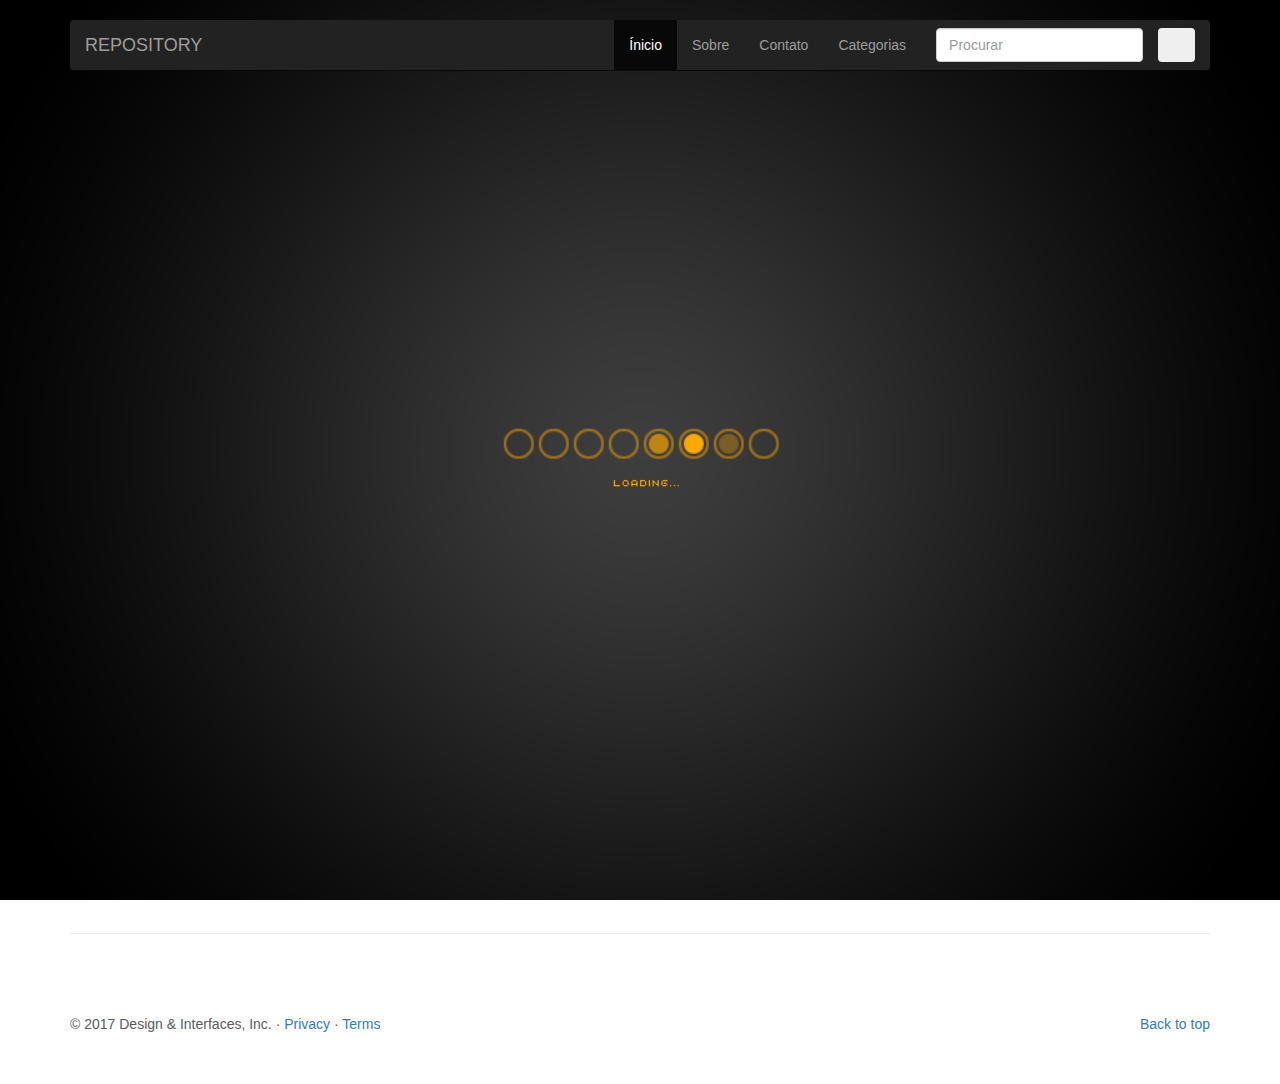
==== index.html @ 9659f828 "Alterando site" ====
<!DOCTYPE html>
<html lang="pt-br">
<head>
	<meta charset="utf-8">
	<meta http-equiv="content-type" content="text/html; charset=UTF-8">
	<meta http-equiv="X-UA-Compatible" content="IE=edge">
	<meta name="viewport" content="width=device-width, initial-scale=1">
	<meta name="description" content="">
    <meta name="author" content="">
    <link rel="icon" href="favicon.ico">
	<title>Repository</title>

	<!-- Bootstrap core CSS -->
    <link href="bootstrap/css/bootstrap.min.css" rel="stylesheet">

    <!-- IE10 viewport hack for Surface/desktop Windows 8 bug -->
    <link href="assets/css/ie10-viewport-bug-workaround.css" rel="stylesheet">

    <!-- Just for debugging purposes. Don't actually copy these 2 lines! -->
    <!--[if lt IE 9]><script src="../../assets/js/ie8-responsive-file-warning.js"></script><![endif]-->
    <script src="assets/js/ie-emulation-modes-warning.js"></script>

    <!-- Custom styles for this template -->
    <link href="css/carousel.css" rel="stylesheet">

	<link rel="stylesheet" href="css/style.css" media="screen"/>

	<script src="js/jquery-2.1.3.js"></script>

</head>

<body>
    <div class="navbar-wrapper">
      <div class="container">
				<div id="loader"></div>
			<script type="text/javascript">
				// Este evendo é acionado após o carregamento da página
				jQuery(window).load(function() {
					//Após a leitura da pagina o evento fadeOut do loader é acionado, esta com delay para ser perceptivo em ambiente fora do servidor.
					jQuery("#loader").delay(2000).fadeOut("slow");
				});
			</script>
        <nav class="navbar navbar-inverse navbar-static-top">
          <div class="container">
            <div class="navbar-header">
              <button type="button" class="navbar-toggle collapsed" data-toggle="collapse" data-target="#navbar" aria-expanded="false" aria-controls="navbar">
                <span class="sr-only">Toggle navigation</span>
                <span class="icon-bar"></span>
                <span class="icon-bar"></span>
                <span class="icon-bar"></span>
              </button>
              <a class="navbar-brand" href="#">REPOSITORY</a>
            </div>
			<div id="navbar" class="navbar-collapse collapse navbar-right">
              <ul class="nav navbar-nav">
                  <li class="active"><a href="index.html">Ínicio</a></li>
                  <li><a href="sobre2.html">Sobre</a></li>
                  <li><a href="contato1.html">Contato</a></li>
                  <li class="dropdown">
                  <li><a href="fotos2.html">Categorias</a></li>
                <li>
                  <form class="navbar-form">
                    <input type="text" class="form-control" placeholder="Procurar">
                  </form>
                </li>
                <li><button class="btn btn-search" type="submit" style="margin-top: 8px;" ><span class="glyphicon glyphicon-search"></span></button></li>
              </ul>
            </div>
          </div>
        </nav>

      </div>
    </div>


    <!-- Carousel
    ================================================== -->
    <div id="myCarousel" class="carousel slide" data-ride="carousel">
      <!-- Indicators -->
      <ol class="carousel-indicators">
        <li data-target="#myCarousel" data-slide-to="0" class="active"></li>
        <li data-target="#myCarousel" data-slide-to="1"></li>
        <li data-target="#myCarousel" data-slide-to="2"></li>
      </ol>
      <div class="carousel-inner" role="listbox">
        <div class="item active">
          <img class="first-slide" src="1.PNG" alt="First slide">
          <div class="container">
            <div class="carousel-caption">
              <h1><h1>
              <p></p>
              <p></p>
            </div>
          </div>
        </div>
        <div class="item">
          <img class="second-slide" src="2.png" alt="Second slide">
          <div class="container">
            <div class="carousel-caption">
              <h1></h1>
              <p></p>
              <p></p>
            </div>
          </div>
        </div>
        <div class="item">
          <img class="third-slide" src="3.png" alt="Third slide">
          <div class="container">
            <div class="carousel-caption">
              <h1></h1>
              <p></p>
              <p></p>
            </div>
          </div>
        </div>
      </div>
      <a class="left carousel-control" href="#myCarousel" role="button" data-slide="prev">
        <span class="glyphicon glyphicon-chevron-left" aria-hidden="true"></span>
        <span class="sr-only">Previous</span>
      </a>
      <a class="right carousel-control" href="#myCarousel" role="button" data-slide="next">
        <span class="glyphicon glyphicon-chevron-right" aria-hidden="true"></span>
        <span class="sr-only">Next</span>
      </a>
    </div><!-- /.carousel -->


    <!-- Marketing messaging and featurettes
    ================================================== -->
    <!-- Wrap the rest of the page in another container to center all the content. -->

    <div class="container marketing">

      <!-- Three columns of text below the carousel -->
      <div class="row">
        <div class="col-lg-4">
          <img class="img-circle" src="img/2.png" alt="Generic placeholder image" width="140" height="140">
					<h2>Grátis</h2>
          <p>Repository é grátis e sempre será, pois contamos que o apoio da comunidade que nos ajuda a sempre manter nossos servidores online.</p>
        </div><!-- /.col-lg-4 -->
        <div class="col-lg-4">
          <img class="img-circle" src="img/3.png" alt="Generic placeholder image" width="140" height="140">
					<h2>Rápido</h2>
          <p>O mais rápido entre os repositórios multimídia, nossos servidores garantem que vocês tenham o maximo do rendimento de sus conexões.</p>
        </div><!-- /.col-lg-4 -->
        <div class="col-lg-4">
          <img class="img-circle" src="img/1.png" alt="Generic placeholder image" width="140" height="140">
					<h2>Seguro</h2>
          <p>Garitimos a segurança de seus arquivos e seus downloads,pois possuimos a mais alta tecnologia em segurançano merado.</p>
        </div><!-- /.col-lg-4 -->
      </div><!-- /.row -->



      <hr class="featurette-divider">

      <!-- /END THE FEATURETTES -->


      <!-- FOOTER -->
	  <section id="rodape">
		  <footer>
			<p class="pull-right"><a href="#">Back to top</a></p>
			<p>&copy; 2017 Design & Interfaces, Inc. &middot; <a href="#">Privacy</a> &middot; <a href="#">Terms</a></p>
		  </footer>
	  </section>

    </div><!-- /.container -->


    <!-- Bootstrap core JavaScript
    ================================================== -->
    <!-- Placed at the end of the document so the pages load faster -->
    <script src="https://ajax.googleapis.com/ajax/libs/jquery/1.12.4/jquery.min.js"></script>
    <script>window.jQuery || document.write('<script src="../../assets/js/vendor/jquery.min.js"><\/script>')</script>
    <script src="bootstrap/js/bootstrap.min.js"></script>
    <!-- Just to make our placeholder images work. Don't actually copy the next line! -->
    <script src="assets/js/vendor/holder.min.js"></script>
    <!-- IE10 viewport hack for Surface/desktop Windows 8 bug -->
    <script src="assets/js/ie10-viewport-bug-workaround.js"></script>
</body>
</html>
---- css/carousel.css ----
/* GLOBAL STYLES
-------------------------------------------------- */
/* Padding below the footer and lighter body text */

body {
  padding-bottom: 40px;
  color: #5a5a5a;
  background: url('background.jpg') !important;
}


/* CUSTOMIZE THE NAVBAR
-------------------------------------------------- */

/* Special class on .container surrounding .navbar, used for positioning it into place. */
.navbar-wrapper {
  position: absolute;
  top: 0;
  right: 0;
  left: 0;
  z-index: 20;
}

/* Flip around the padding for proper display in narrow viewports */
.navbar-wrapper > .container {
  padding-right: 0;
  padding-left: 0;
}
.navbar-wrapper .navbar {
  padding-right: 15px;
  padding-left: 15px;
}
.navbar-wrapper .navbar .container {
  width: auto;
}


/* CUSTOMIZE THE CAROUSEL
-------------------------------------------------- */

/* Carousel base class */
.carousel {
  height: 500px;
  margin-bottom: 60px;
}
/* Since positioning the image, we need to help out the caption */
.carousel-caption {
  z-index: 10;
}

/* Declare heights because of positioning of img element */
.carousel .item {
  height: 500px;
  background-color: #777;
}
.carousel-inner > .item > img {
  position: absolute;
  top: 0;
  left: 0;
  min-width: 100%;
  height: 500px;
}


/* MARKETING CONTENT
-------------------------------------------------- */

/* Center align the text within the three columns below the carousel */
.marketing .col-lg-4 {
  margin-bottom: 20px;
  text-align: center;
}
.marketing h2 {
  font-weight: normal;
}
.marketing .col-lg-4 p {
  margin-right: 10px;
  margin-left: 10px;
}


/* Featurettes
------------------------- */

.featurette-divider {
  margin: 80px 0; /* Space out the Bootstrap <hr> more */
}

/* Thin out the marketing headings */
.featurette-heading {
  font-weight: 300;
  line-height: 1;
  letter-spacing: -1px;
}


/* RESPONSIVE CSS
-------------------------------------------------- */

@media (min-width: 768px) {
  /* Navbar positioning foo */
  .navbar-wrapper {
    margin-top: 20px;
  }
  .navbar-wrapper .container {
    padding-right: 15px;
    padding-left: 15px;
  }
  .navbar-wrapper .navbar {
    padding-right: 0;
    padding-left: 0;
  }

  /* The navbar becomes detached from the top, so we round the corners */
  .navbar-wrapper .navbar {
    border-radius: 4px;
  }

  /* Bump up size of carousel content */
  .carousel-caption p {
    margin-bottom: 20px;
    font-size: 21px;
    line-height: 1.4;
  }

  .featurette-heading {
    font-size: 50px;
  }
}

@media (min-width: 992px) {
  .featurette-heading {
    margin-top: 120px;
  }
}
---- css/style.css ----
div#container{
	position:absolute;
	width: 100%;
	height: 100%;
	top: 0px;
	left:0px;
	background-color: #eee;
	display: block;
}
div#loader{
	position: fixed;
	width: 100%;
	height: 100%;
	top: 0px;
	left:0px;
	background-color: #eee;
	background-image: url('../img/load.gif');
	background-position: center center;
	background-repeat: no-repeat;
	background-size: cover;
}
#conteudo{
	margin-left: 100px;
	margin-right:100px;
}
featurette-divider{
	margin-top: 5px;
}
body{
	background: url('background.jpg') !important;
}
h4{
	text-align: justify;
}
#sobre{
	margin-left: 100px;
	margin-right: 100px;
}

.custom-bar{
    margin-top: 80px;
}

.caixa-item{
    margin-top: 50px;
}
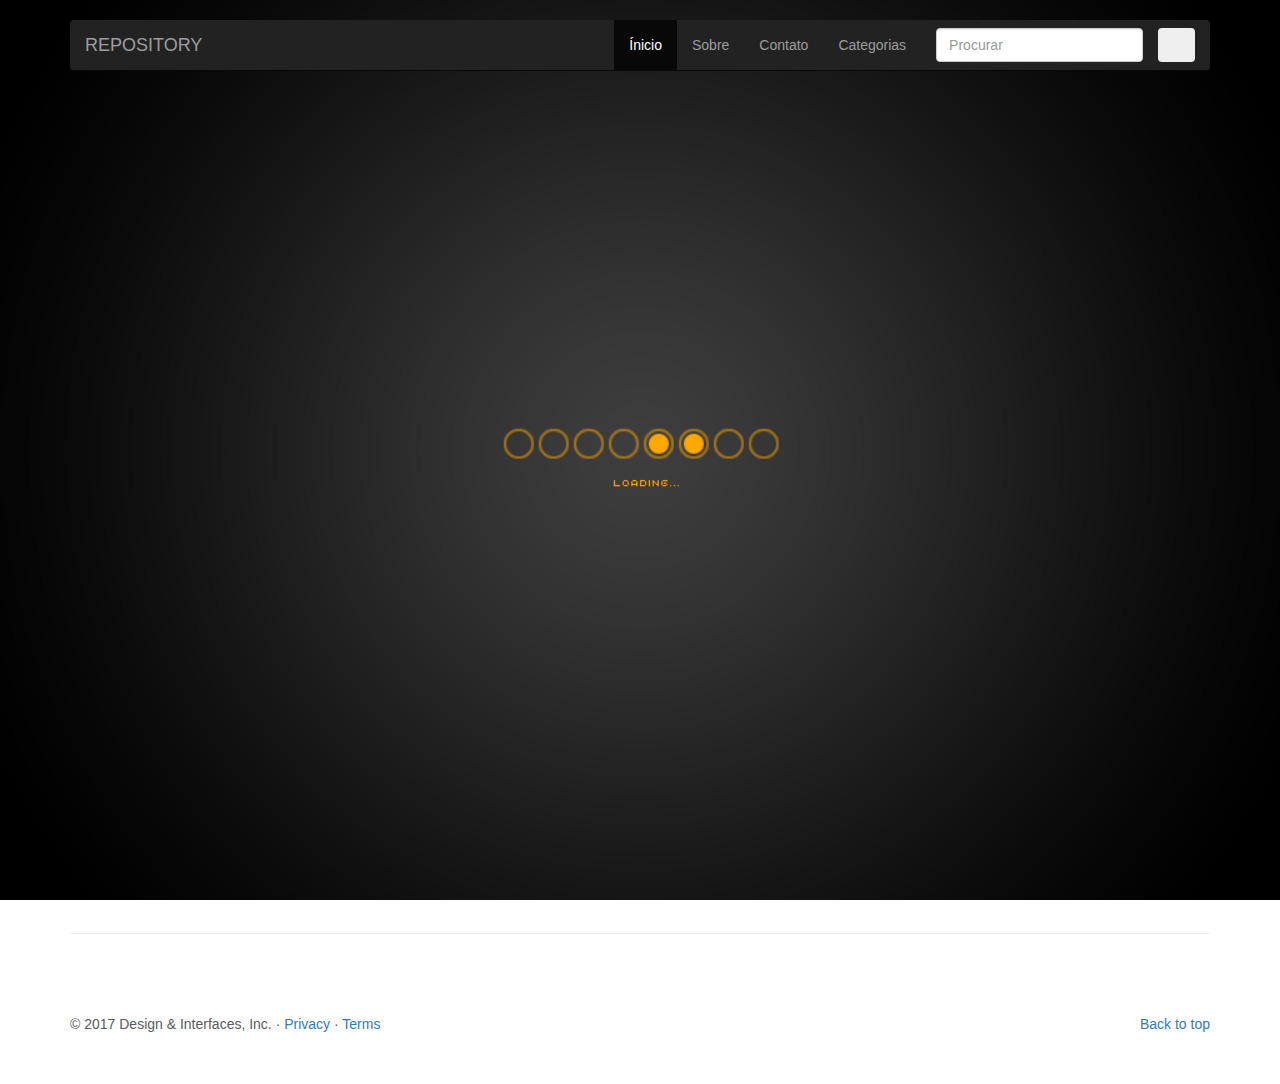
==== commit 0189903e: "Correcao de alguns textos" ====
--- a/index.html
+++ b/index.html
@@ -136,17 +136,17 @@
         <div class="col-lg-4">
           <img class="img-circle" src="img/2.png" alt="Generic placeholder image" width="140" height="140">
 					<h2>Grátis</h2>
-          <p>Repository é grátis e sempre será, pois contamos que o apoio da comunidade que nos ajuda a sempre manter nossos servidores online.</p>
+          <p>Repository é grátis e sempre será, pois contamos com o apoio da comunidade que nos ajuda a manter nossos servidores sempre online.</p>
         </div><!-- /.col-lg-4 -->
         <div class="col-lg-4">
           <img class="img-circle" src="img/3.png" alt="Generic placeholder image" width="140" height="140">
 					<h2>Rápido</h2>
-          <p>O mais rápido entre os repositórios multimídia, nossos servidores garantem que vocês tenham o maximo do rendimento de sus conexões.</p>
+          <p>O mais rápido entre os repositórios multimídia, nossos servidores garantem que você obtenha o maximo do rendimento de sua conexão.</p>
         </div><!-- /.col-lg-4 -->
         <div class="col-lg-4">
           <img class="img-circle" src="img/1.png" alt="Generic placeholder image" width="140" height="140">
 					<h2>Seguro</h2>
-          <p>Garitimos a segurança de seus arquivos e seus downloads,pois possuimos a mais alta tecnologia em segurançano merado.</p>
+          <p>Garantimos a segurança de seus arquivos e seus downloads, pois possuimos a mais alta tecnologia em segurança do mercado.</p>
         </div><!-- /.col-lg-4 -->
       </div><!-- /.row -->
 
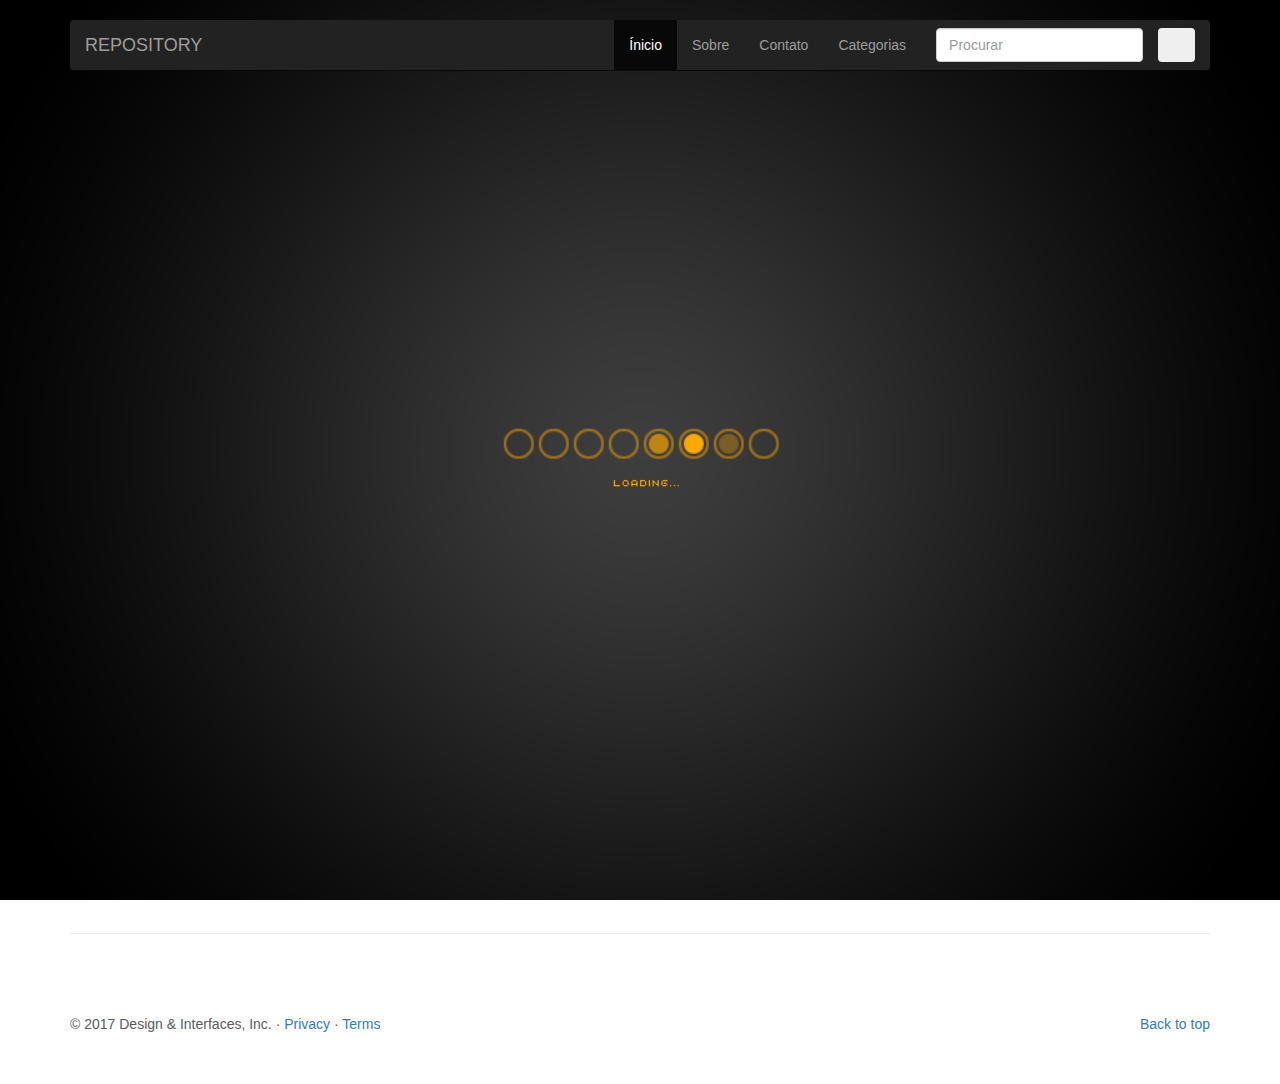
==== commit 4aadabaf: "Site Final, correcao de cores" ====
--- a/index.html
+++ b/index.html
@@ -49,7 +49,7 @@
                 <span class="icon-bar"></span>
                 <span class="icon-bar"></span>
               </button>
-              <a class="navbar-brand" href="#">REPOSITORY</a>
+              <a class="navbar-brand" href="index.html">REPOSITORY</a>
             </div>
 			<div id="navbar" class="navbar-collapse collapse navbar-right">
               <ul class="nav navbar-nav">
@@ -84,7 +84,7 @@
       </ol>
       <div class="carousel-inner" role="listbox">
         <div class="item active">
-          <img class="first-slide" src="1.PNG" alt="First slide">
+          <img class="first-slide" src="media\banner\1.PNG" alt="First slide">
           <div class="container">
             <div class="carousel-caption">
               <h1><h1>
@@ -94,7 +94,7 @@
           </div>
         </div>
         <div class="item">
-          <img class="second-slide" src="2.png" alt="Second slide">
+          <img class="second-slide" src="media\banner\2.png" alt="Second slide">
           <div class="container">
             <div class="carousel-caption">
               <h1></h1>
@@ -104,7 +104,7 @@
           </div>
         </div>
         <div class="item">
-          <img class="third-slide" src="3.png" alt="Third slide">
+          <img class="third-slide" src="media\banner\3.png" alt="Third slide">
           <div class="container">
             <div class="carousel-caption">
               <h1></h1>
--- a/css/style.css
+++ b/css/style.css
@@ -44,3 +44,24 @@
 .caixa-item{
     margin-top: 50px;
 }
+
+.btn-primary{
+	background-color: yellow;
+	color: black;
+	border: 1px solid gray;
+}
+.btn-primary:hover{
+	background-color: black;
+	color: white;
+	border: 1px solid gray;
+}
+.btn-default{
+	background-color: yellow;
+	color: black;
+	border: 1px solid gray;
+}
+.btn-default:hover{
+	background-color: black;
+	color: white;
+	border: 1px solid gray;
+}